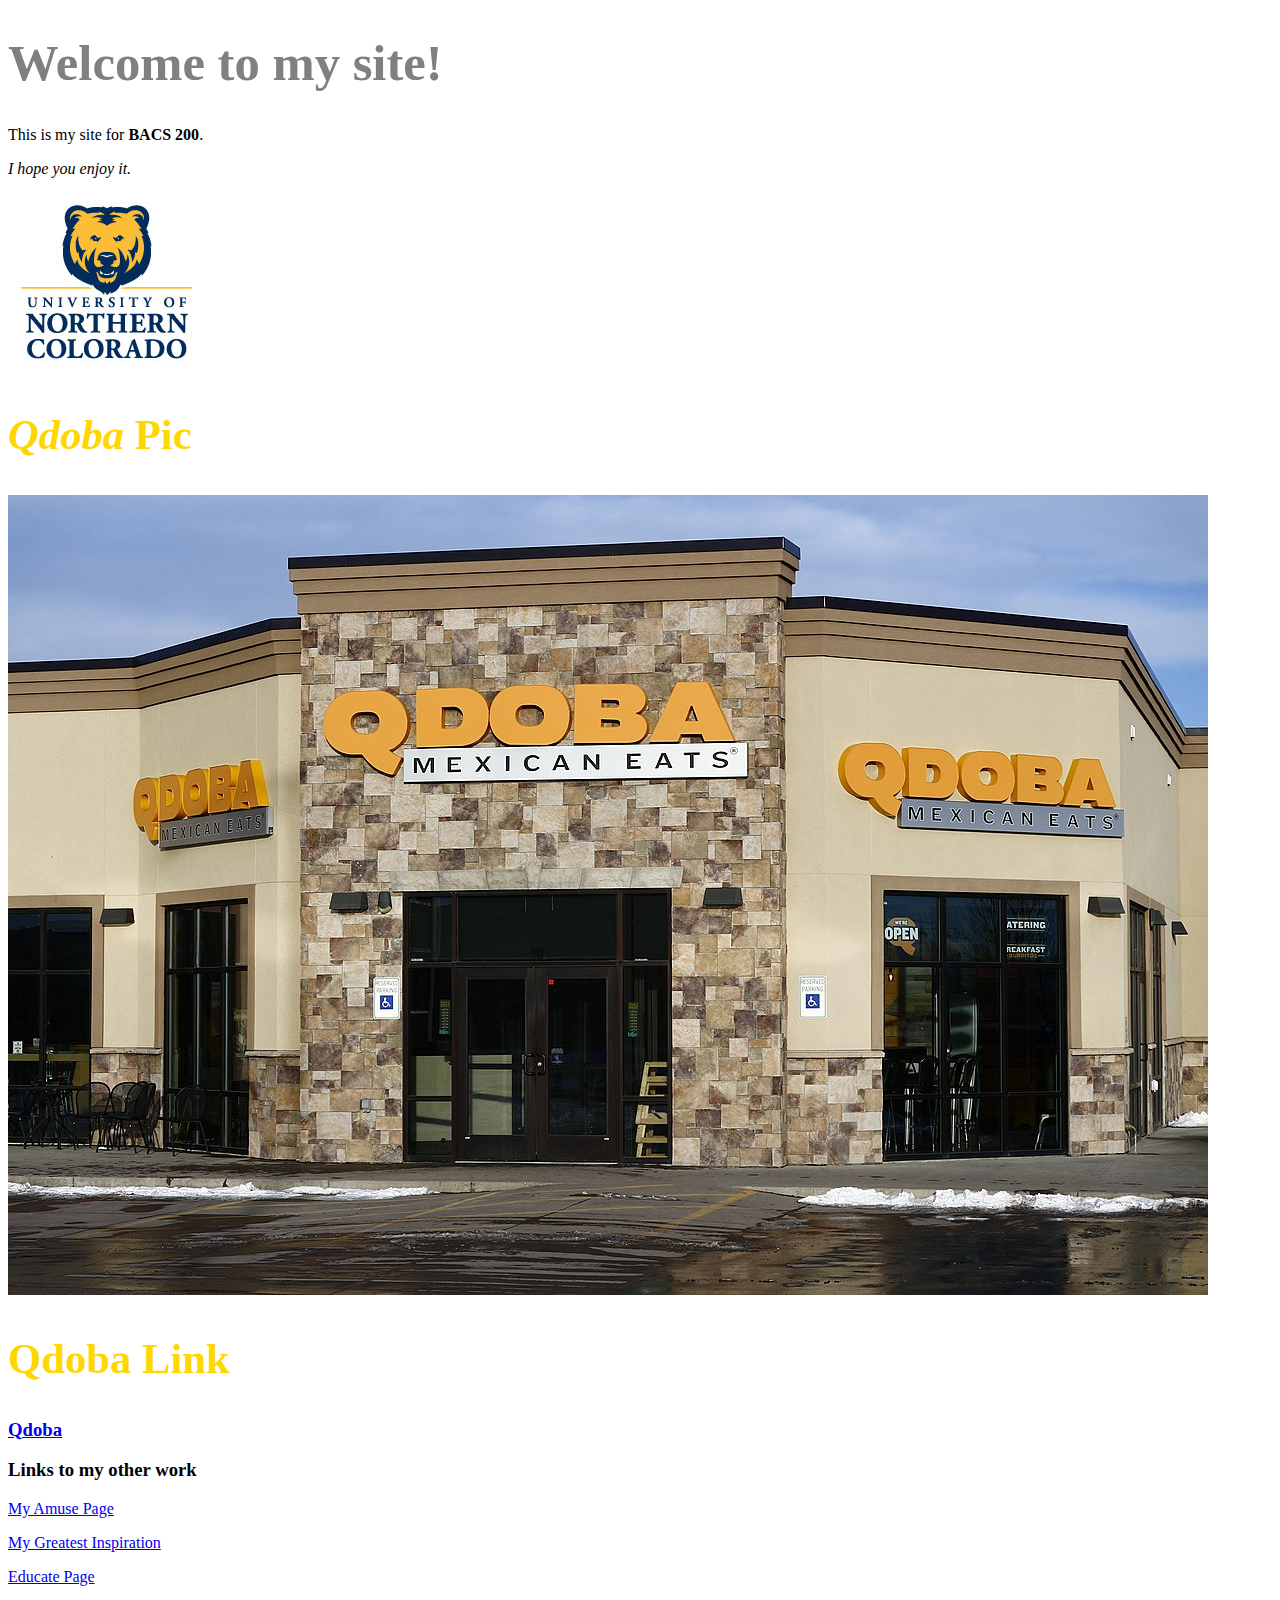
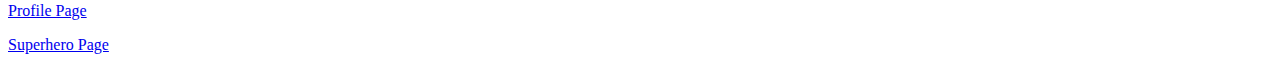
==== index.html @ 7bbf9565 "Update index.html" ====
<!DOCTYPE html>
<html lang="en">
  <head>
    <title>My Site</title>
    <style> 
      h1 {
        color: gray;
        font-size: 38pt;
      }
      h2 {
        color: gold;
        font-size: 32pt;
      }
    </style>
  </head>
  <body>
    <h1>Welcome to my site!</h1>
    <p>This is my site for <strong>BACS 200</strong>.</p>
    <p><em>I hope you enjoy it.</em></p>
    <a href="#directory"><img src="images/UNCLogo.jpg" alt="UNC Logo"></a>
    <div>
      <h2><em>Qdoba</em> Pic</h2>
      <a href="#directory"><img src="images/Qdobapic.jpg" alt="Picture of The Front of A Qdoba Restaurant"></a>
      <h2>Qdoba Link</h2>
      <h3><a href="https://www.qdoba.com">Qdoba</a></h3>
      <h3>Links to my other work</h3>
      <p>
        <a href="https://hulkbuster90.github.io/amuse.html">My Amuse Page</a>
      </p>
    </div>
    <div>
      <p>
        <a href="https://hulkbuster90.github.io/inspire.html">My Greatest Inspiration</a>
      </p>
    </div>
      <div>
        <p>
          <a href="https://hulkbuster90.github.io/educate.html">Educate Page</a>
        </p>
      </div>
      <div>
        <p>
          <a href="https://hulkbuster90.github.io/profile.html">Profile Page</a>
        </p>
      </div>
      <div>
        <p>
          <a href="https://hulkbuster90.github.io/superhero.html">Superhero Page</a>
        </p>
      </div>
  </body>
</html>
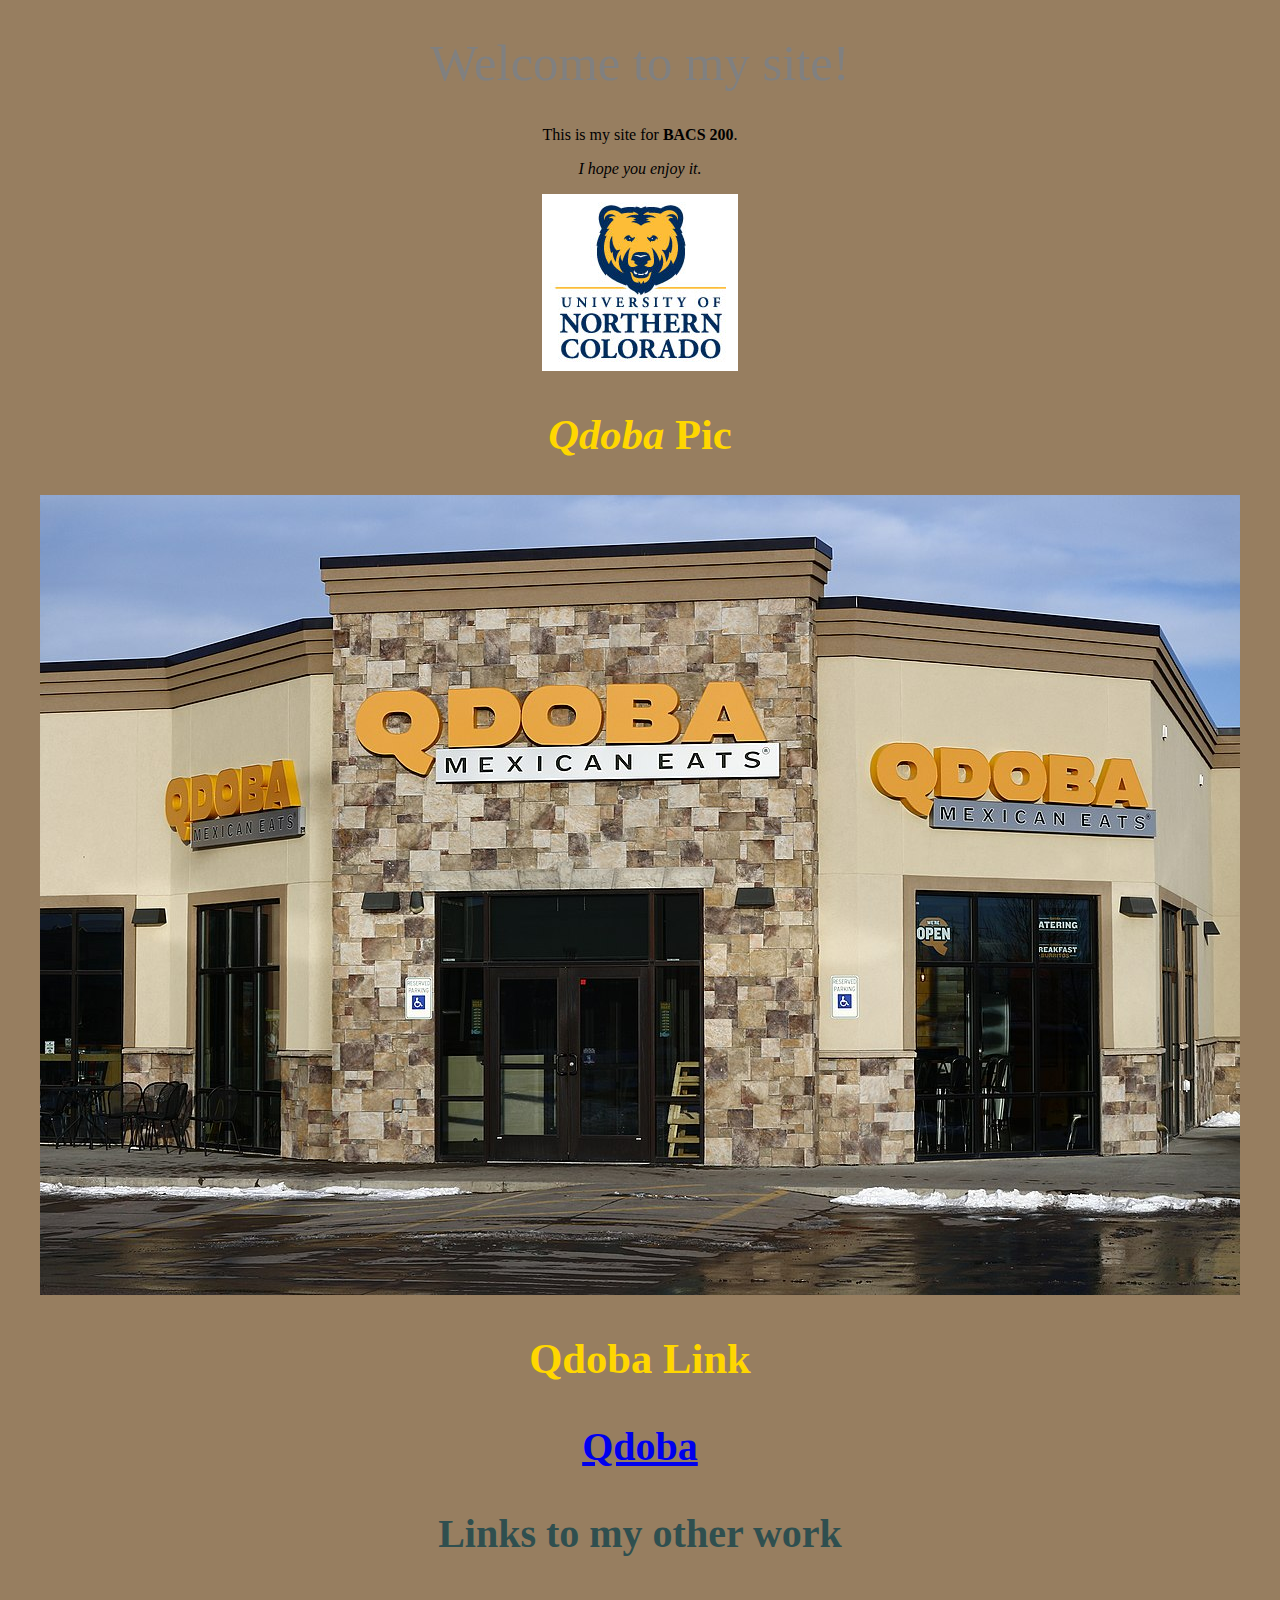
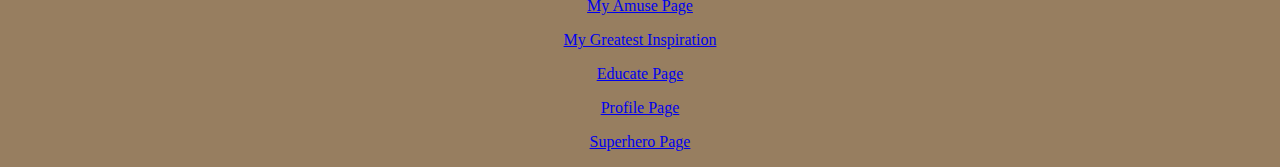
==== commit 4c570d5f: "added css" ====
--- a/index.html
+++ b/index.html
@@ -2,6 +2,7 @@
 <html lang="en">
   <head>
     <title>My Site</title>
+    <link rel="stylesheet" href="../css/main.css">
     <style> 
       h1 {
         color: gray;
--- a/css/main.css
+++ b/css/main.css
@@ -0,0 +1,34 @@
+body{
+    background-color: rgb(151, 126, 96);
+  }
+  h1  {
+        color: black;
+        font-size: 45pt;
+        font-weight: 150;
+        text-decoration: wavy;
+    }
+  td, th{
+    border: 4px solid blue;
+    padding: 20px;
+  
+  }
+  table{
+  border-spacing: 0px;
+  }
+  th{
+  background-color: green;
+  font-size: 18px;
+  }
+  h2, h3, h4 {
+    color: darkslategray;
+    font-size: 30pt;
+    font-family: 'Times New Roman', 'Arial Narrow', Arial, sans-serif;
+  }
+  img {
+    width: auto;
+    border-radius: 0cap;
+    filter: none;
+  }
+  html {
+    text-align: center;
+  }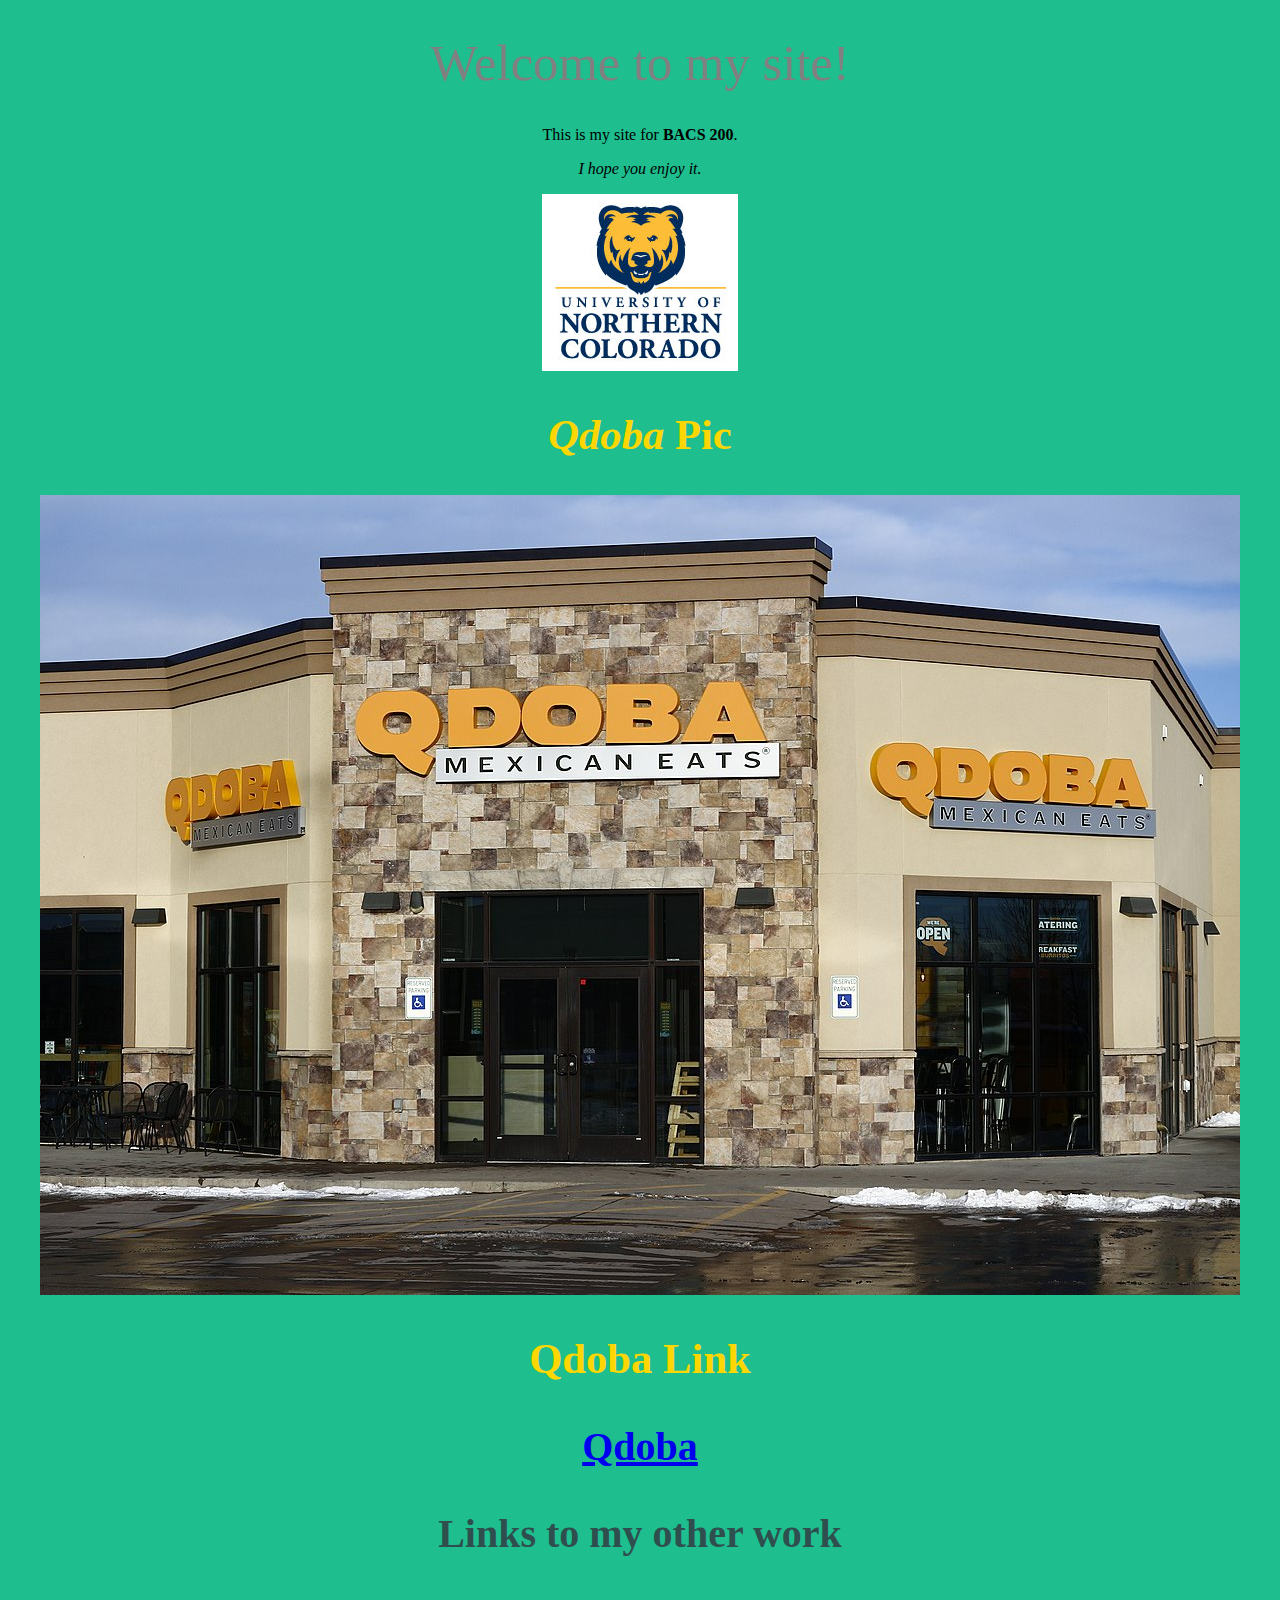
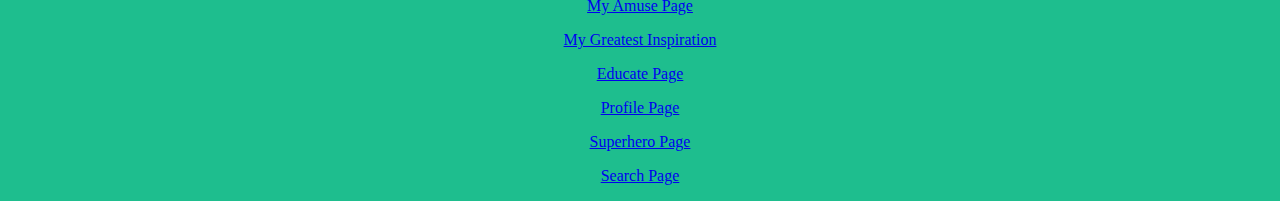
==== commit b2c20ca5: "Update index.html" ====
--- a/index.html
+++ b/index.html
@@ -49,5 +49,10 @@
           <a href="https://hulkbuster90.github.io/superhero.html">Superhero Page</a>
         </p>
       </div>
+      <div>
+        <p>
+          <a href="https://hulkbuster90.github.io/search.html">Search Page</a>
+        </p>
+      </div>
   </body>
 </html>--- a/css/main.css
+++ b/css/main.css
@@ -1,5 +1,5 @@
 body{
-    background-color: rgb(151, 126, 96);
+    background-color: rgb(30, 190, 142);
   }
   h1  {
         color: black;
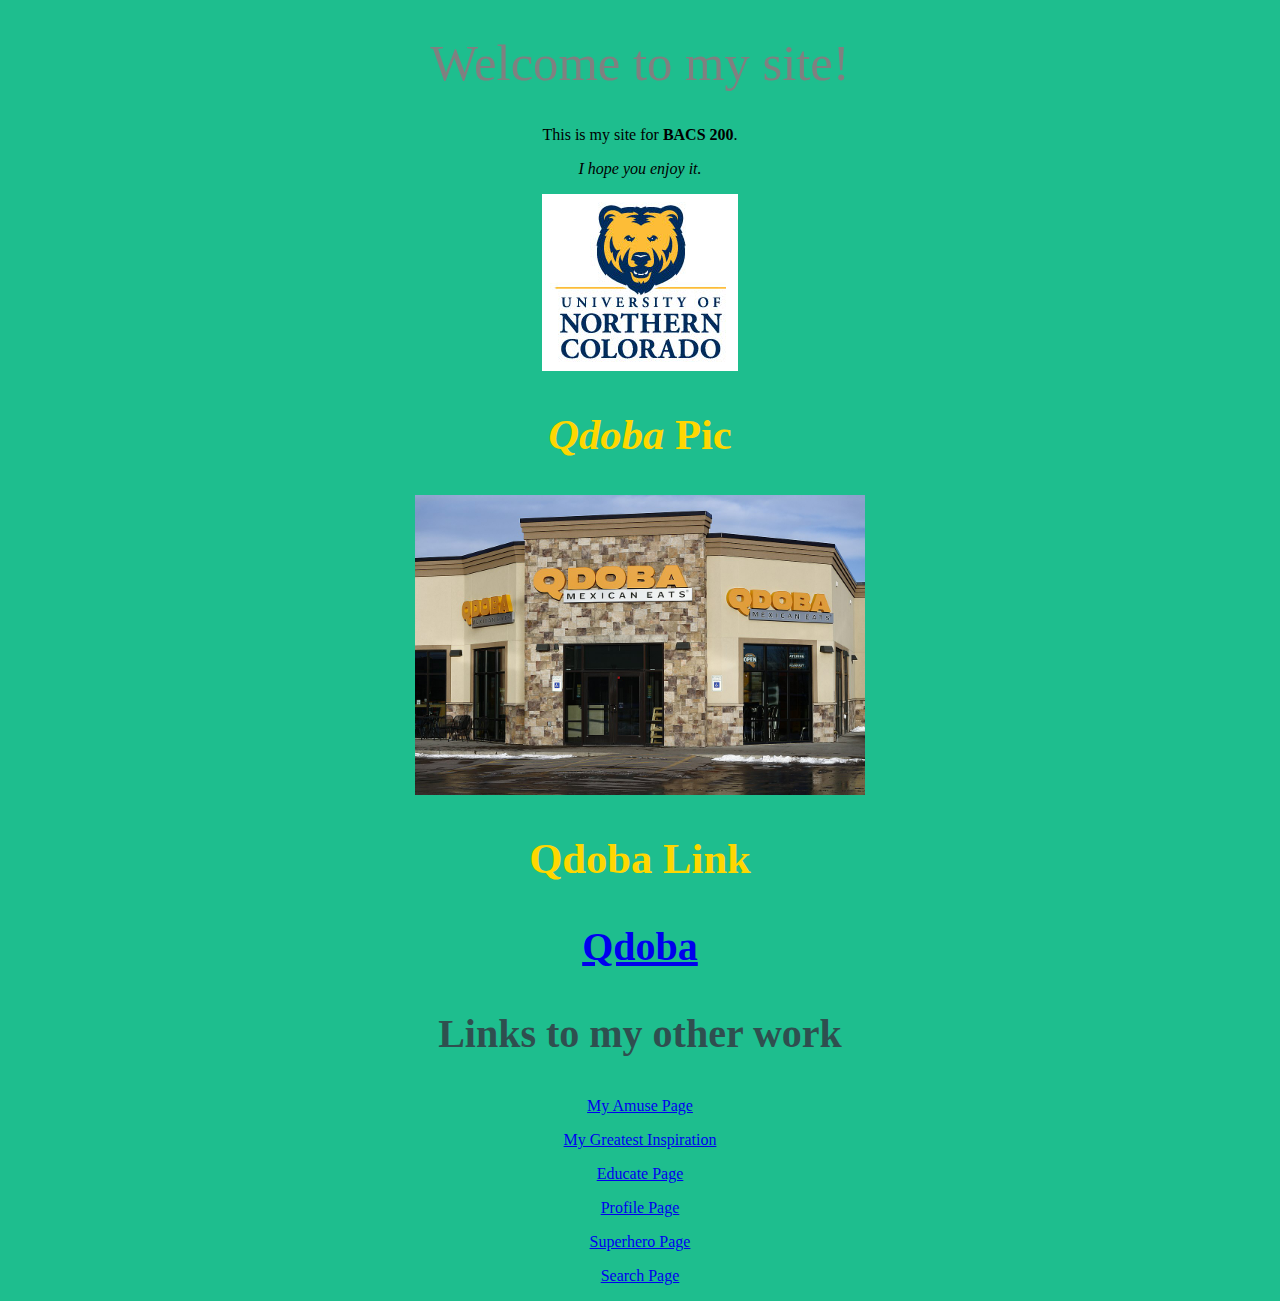
==== commit e62c7ca2: "Update index.html" ====
--- a/index.html
+++ b/index.html
@@ -21,7 +21,7 @@
     <a href="#directory"><img src="images/UNCLogo.jpg" alt="UNC Logo"></a>
     <div>
       <h2><em>Qdoba</em> Pic</h2>
-      <a href="#directory"><img src="images/Qdobapic.jpg" alt="Picture of The Front of A Qdoba Restaurant"></a>
+      <a href="#directory"><img src="images/Qdobapic.jpg"  alt="Picture of The Front of A Qdoba Restaurant" height="300" width="400"></a>
       <h2>Qdoba Link</h2>
       <h3><a href="https://www.qdoba.com">Qdoba</a></h3>
       <h3>Links to my other work</h3>
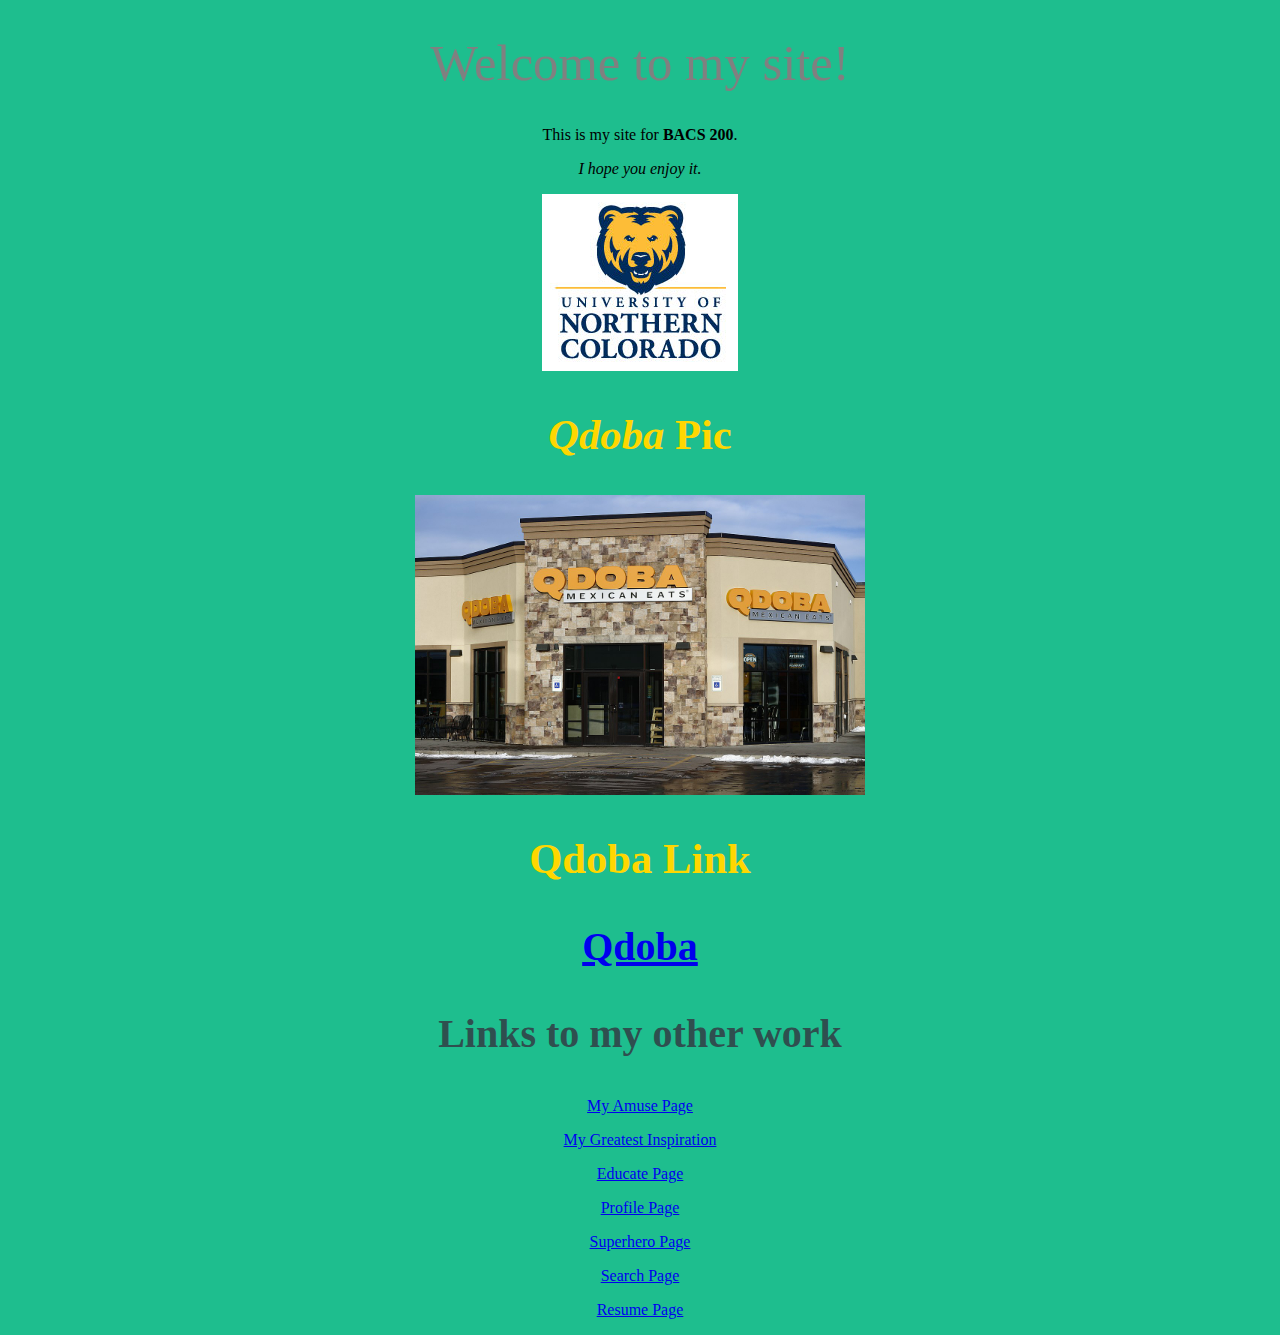
==== commit b475292f: "Update index.html" ====
--- a/index.html
+++ b/index.html
@@ -54,5 +54,10 @@
           <a href="https://hulkbuster90.github.io/search.html">Search Page</a>
         </p>
       </div>
+      <div>
+        <p>
+          <a href="https://hulkbuster90.github.io/resume.html">Resume Page</a>
+        </p>
+      </div>
   </body>
 </html>